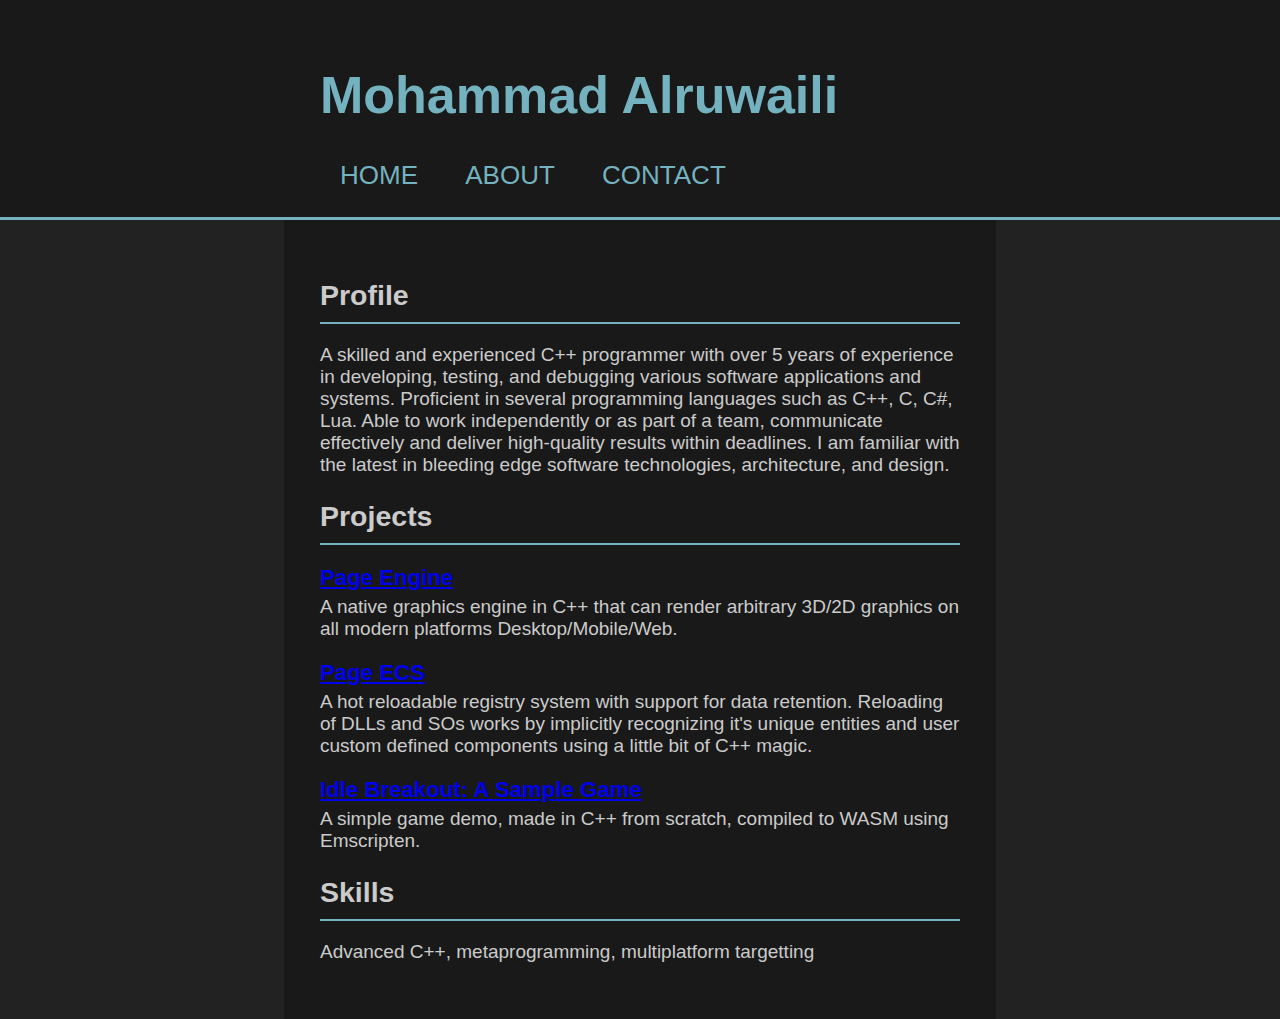
==== index.html @ 069b4f29 "Initial commit" ====
<!DOCTYPE html>
<html lang="en">

<head>
    <meta charset="UTF-8">
    <meta name="viewport" content="width=device-width, initial-scale=1.0">
    <title>Mohammad Alruwaili</title>
    <style>
        body {
            font-family: Cambria, sans-serif;
            margin: 0;
            padding: 0;
            background-color: #222222;
        }

        .container {
            width: 50%;
            margin: auto;
            overflow: hidden;
        }

        header {
            background: #191919;
            color: #74B2BF;
            padding-top: 30px;
            min-height: 70px;
            border-bottom: #74B2BF 3px solid;
            font-size: 26px;
        }

        header a {
            color: #74B2BF;
            text-decoration: none;
            text-transform: uppercase;
            font-size: 26px;
        }

        header ul {
            padding: 0;
            list-style: none;
        }

        header li {
            display: inline;
            padding: 0 20px 0 20px;
        }

        .main {
            padding: 36px;
            background: #191919;
            margin-top: 0px;
            font-size: 16px;
            font-size: 19px;
        }

        .section-title {
            color: #CBCBCB;
            border-bottom: 2px solid #74B2BF;
            padding-bottom: 10px;
            margin-bottom: 20px;
        }

        .section-content {
            margin-bottom: 20px;
            color: #CBCBCB;
        }

        .section-content h3 {
            margin: 0;
            padding: 0;
            color: #CBCBCB;
        }

        .section-content p {
            margin: 5px 0;
        }
    </style>
</head>

<body>
    <!-- <button onclick="window.location.href='Game/App_Executable.html'">Go to Another Page</button> -->
    <header>
        <div class="container">
            <h1>Mohammad Alruwaili</h1>
            <ul>
                <li><a href="#" onclick="window.location.href='index.html'">Home</a></li>
                <li><a href="#">About</a></li>
                <li><a href="#">Contact</a></li>
            </ul>
        </div>
    </header>
    <div class="container main">
        <section>
            <h2 class="section-title">Profile</h2>
            <div class="section-content">
                <p>A skilled and experienced C++ programmer with over 5 years of experience in developing, testing, and debugging various
                software applications and systems. Proficient in several programming languages such as C++, C, C#, Lua.
                Able to work independently or as part of a team, communicate effectively and deliver high-quality results within
                deadlines. I am familiar with the latest in bleeding edge software technologies, architecture, and design.</p>
            </div>
        </section>
        <section>
            <h2 class="section-title">Projects</h2>
            <div class="section-content">
                <h3><a href="#" onclick="window.location.href='Game/App_Executable.html'">Page Engine</a></h3>
                <p>A native graphics engine in C++ that can render arbitrary 3D/2D graphics on all modern platforms
                    Desktop/Mobile/Web.</p>
            </div>
            <div class="section-content">
                <h3><a href="#" onclick="window.location.href='Game/App_Executable.html'">Page ECS</a></h3>
                <p>A hot reloadable registry system with support for data retention. Reloading of DLLs and SOs works by implicitly recognizing
                    it's unique entities and user custom defined components using a little bit of C++ magic.</p>
            </div>
            <div class="section-content">
                <h3><a href="#" onclick="window.location.href='Game/App_Executable.html'">Idle Breakout: A Sample Game</a></h3>
                <p>A simple game demo, made in C++ from scratch, compiled to WASM using Emscripten.</p>
            </div>
        </section>
        <section>
            <h2 class="section-title">Skills</h2>
            <div class="section-content">
                <p>Advanced C++, metaprogramming, multiplatform targetting</p>
            </div>
        </section>
    </div>
</body>

</html>
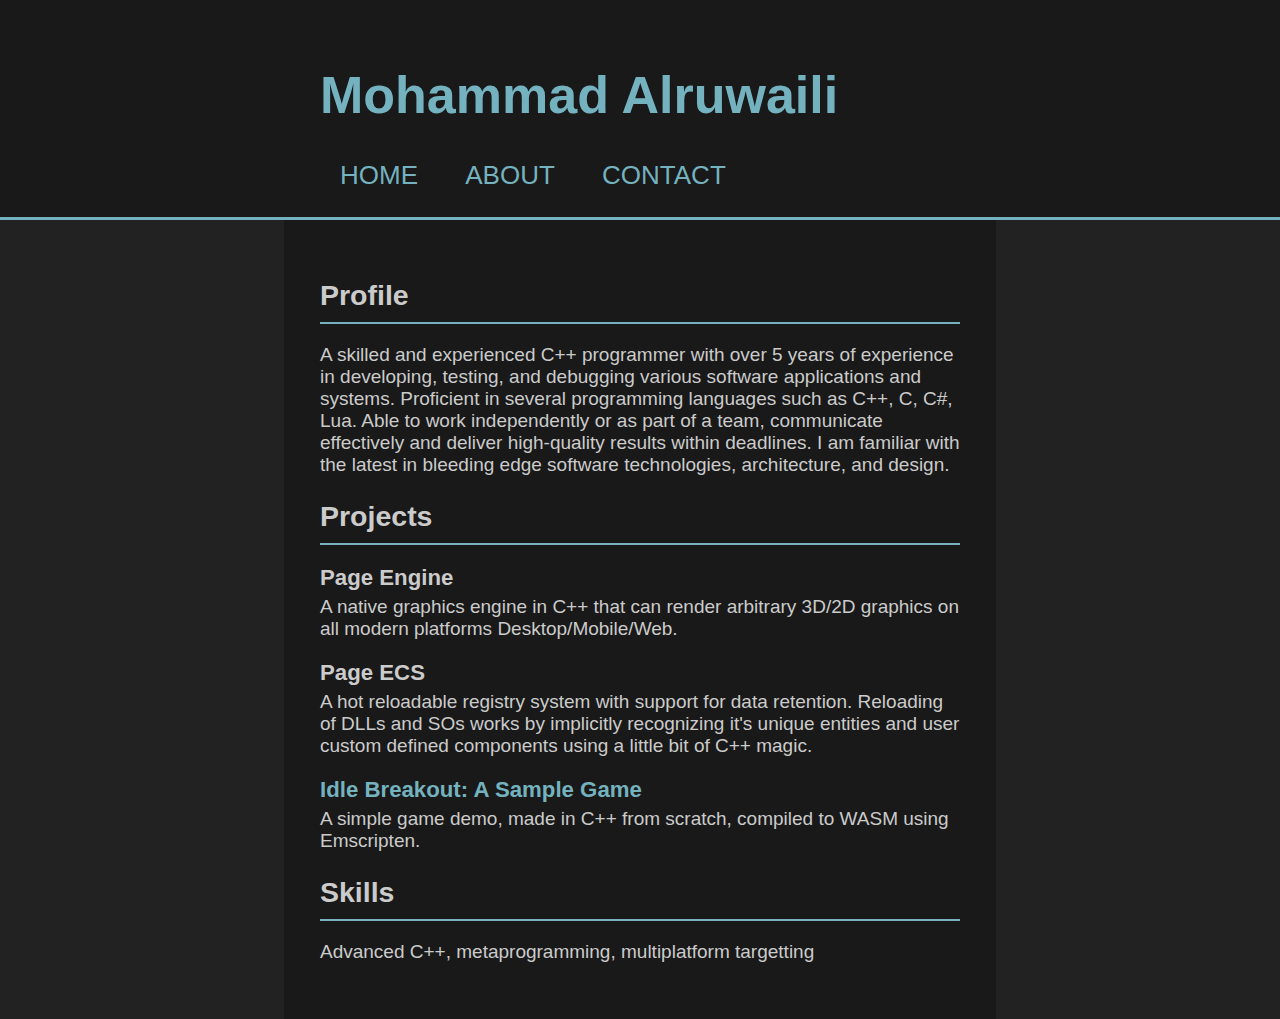
==== commit 659e5b7c: "Changed link highlight color." ====
--- a/index.html
+++ b/index.html
@@ -74,6 +74,31 @@
         .section-content p {
             margin: 5px 0;
         }
+
+        a:link {
+          color: #74B2BF;
+          background-color: transparent;
+          text-decoration: none;
+        }
+
+        a:visited {
+          color: #74B2BF;
+          background-color: transparent;
+          text-decoration: none;
+        }
+
+        a:hover {
+          color: #74B2BF;
+          background-color: transparent;
+          text-decoration: underline;
+        }
+
+        a:active {
+          color: #74B2BF;
+          background-color: transparent;
+          text-decoration: none;
+        }
+
     </style>
 </head>
 
@@ -102,12 +127,12 @@
         <section>
             <h2 class="section-title">Projects</h2>
             <div class="section-content">
-                <h3><a href="#" onclick="window.location.href='Game/App_Executable.html'">Page Engine</a></h3>
+                <h3>Page Engine</a></h3>
                 <p>A native graphics engine in C++ that can render arbitrary 3D/2D graphics on all modern platforms
                     Desktop/Mobile/Web.</p>
             </div>
             <div class="section-content">
-                <h3><a href="#" onclick="window.location.href='Game/App_Executable.html'">Page ECS</a></h3>
+                <h3>Page ECS</a></h3>
                 <p>A hot reloadable registry system with support for data retention. Reloading of DLLs and SOs works by implicitly recognizing
                     it's unique entities and user custom defined components using a little bit of C++ magic.</p>
             </div>
